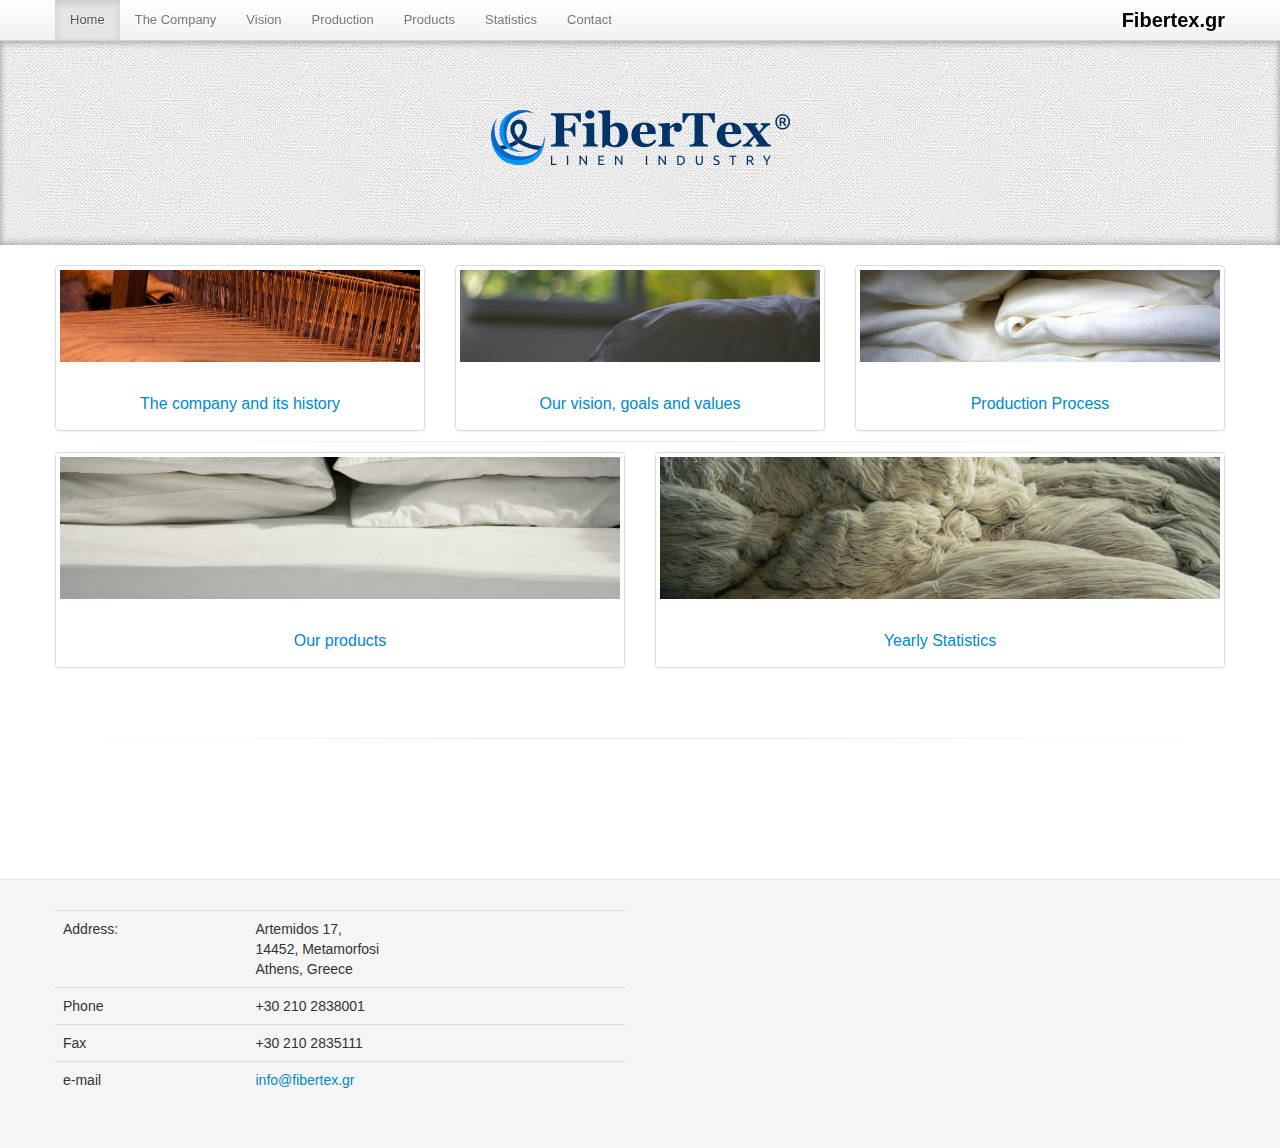
==== en/index.html @ 27695187 "english" ====
<!DOCTYPE html>
<html lang="en">
  <head>
    <meta charset="utf-8">
    <title>FiberTex</title>
    <meta name="viewport" content="width=device-width, initial-scale=1.0">
    <meta name="description" content="">
    <meta name="author" content="">

    <!-- Le styles -->
    <link href="../assets/css/bootstrap.css" rel="stylesheet">
    <link href="../assets/css/bootstrap-responsive.css" rel="stylesheet">
    <link href="../assets/css/docs.css" rel="stylesheet">

    <!-- Le HTML5 shim, for IE6-8 support of HTML5 elements -->
    <!--[if lt IE 9]>
      <script src="http://html5shim.googlecode.com/svn/trunk/html5.js"></script>
    <![endif]-->

  </head>

  <body data-spy="scroll" data-target=".bs-docs-sidebar">

    <!-- Navbar
    ================================================== -->
    <div class="navbar navbar-fixed-top">
      <div class="navbar-inner">
        <div class="container">
          <button type="button" class="btn btn-navbar" data-toggle="collapse" data-target=".nav-collapse">
            <span class="icon-bar"></span>
            <span class="icon-bar"></span>
            <span class="icon-bar"></span>
          </button>
          <a class="brand" href="./index.html">Fibertex.gr</a>
          <div class="nav-collapse collapse">
            <ul class="nav">
              <li class="active">
                <a href="./index.html">Home</a>
              </li>
              <li class="">
                <a href="./company.html">The Company</a>
              </li>
              <li class="">
                <a href="./vision.html">Vision</a>
              </li>
              <li class="">
                <a href="./production.html">Production</a>
              </li>
              <li class="">
                <a href="./products.html">Products</a>
              </li>
              <li class="">
                <a href="./statistics.html">Statistics</a>
              </li>
              <li class="">
                <a href="./contact.html">Contact</a>
              </li>
            </ul>
          </div>
        </div>
      </div>
    </div>

<div class="jumbotron masthead">
  <div class="container">
    <div class="logo">
      <a href="./index.html"><img src="../assets/img/logo.png" /></a>
    </div>
  </div>
</div>

<div class="container">


  <div class="marketing">
    <div style="padding: 10px;"></div>

    <div class="row-fluid">
      <div class="span4">
        <a class="thumbnail" href="company.html">
          <img class="marketing-img" src="../assets/img/company.jpg">
          <p>The company and its history</p>
        </a>
      </div>
      <div class="span4">
        <a class="thumbnail" href="vision.html">
          <img class="marketing-img" src="../assets/img/vision.jpg">
          <p>Our vision, goals and values</p>
        </a>
      </div>
      <div class="span4">
        <a class="thumbnail" href="production.html">
          <img class="marketing-img" src="../assets/img/production.jpg">
          <p>Production Process</p>
        </a>
      </div>
    </div>

    <hr class="soften" style="margin-top: 10px; margin-bottom: 10px;">

    <div class="row-fluid">
      <div class="span6">
        <a class="thumbnail" href="products.html">
          <img class="marketing-img" src="../assets/img/products.jpg">
          <p>Our products</p>
        </a>
      </div>
      <div class="span6">
        <a class="thumbnail" href="statistics.html">
          <img class="marketing-img" src="../assets/img/statistics.jpg">
          <p>Yearly Statistics</p>
        </a>
      </div>
    </div>

    <hr class="soften">

  </div>

</div>

    <!-- Footer
    ================================================== -->
    <footer class="footer">
      <div class="container">
        <div class="row-fluid">
          <div class="span6">
            <table class="table">
              <tr>
                <td>Address:</td>
                <td>Artemidos 17,<br />
                  14452, Metamorfosi<br />
                  Athens, Greece
                </td>
              </tr>
              <tr>
                <td>Phone</td>
                <td>+30 210 2838001</td>
              </tr>
              <tr>
                <td>Fax</td>
                <td>+30 210 2835111</td>
              </tr>
              <tr>
                <td>e-mail</td>
                <td><a href="mailto:info@fibertex.gr">info@fibertex.gr</a></td>
              </tr>
            </table>
          </div>
          <div class="span6">
             <iframe width="100%" height="200" frameborder="0" scrolling="no" marginheight="0" marginwidth="0" src="https://maps.google.com/maps?f=q&amp;source=s_q&amp;hl=en&amp;geocode=&amp;q=%CE%91%CF%81%CF%84%CE%AD%CE%BC%CE%B9%CE%B4%CE%BF%CF%82+17,+%CE%9C%CE%B5%CF%84%CE%B1%CE%BC%CF%8C%CF%81%CF%86%CF%89%CF%83%CE%B7+14452,+%CE%95%CE%BB%CE%BB%CE%AC%CF%82&amp;aq=0&amp;oq=%CE%91%CF%81%CF%84%CE%AD%CE%BC%CE%B9%CE%B4%CE%BF%CF%82+17,+14452&amp;sll=37.0625,-95.677068&amp;sspn=57.118084,50.185547&amp;ie=UTF8&amp;hq=&amp;hnear=Artemidos+17,+Metamorfosi+14452,+Athina,+Greece&amp;ll=38.073995,23.761297&amp;spn=0.014054,0.012252&amp;t=m&amp;z=14&amp;iwloc=A&amp;output=embed"></iframe>
          </div>
        </div>
      </div>
    </footer>

    <!-- Le javascript
    ================================================== -->
    <!-- Placed at the end of the document so the pages load faster -->
    <script type="text/javascript" src="http://platform.twitter.com/widgets.js"></script>
    <script src="../assets/js/jquery.js"></script>
    <script src="../assets/js/bootstrap-transition.js"></script>
    <script src="../assets/js/bootstrap-alert.js"></script>
    <script src="../assets/js/bootstrap-modal.js"></script>
    <script src="../assets/js/bootstrap-dropdown.js"></script>
    <script src="../assets/js/bootstrap-scrollspy.js"></script>
    <script src="../assets/js/bootstrap-tab.js"></script>
    <script src="../assets/js/bootstrap-tooltip.js"></script>
    <script src="../assets/js/bootstrap-popover.js"></script>
    <script src="../assets/js/bootstrap-button.js"></script>
    <script src="../assets/js/bootstrap-collapse.js"></script>
    <script src="../assets/js/bootstrap-carousel.js"></script>
    <script src="../assets/js/bootstrap-typeahead.js"></script>
    <script src="../assets/js/bootstrap-affix.js"></script>

    <script src="../assets/js/holder/holder.js"></script>
    <script src="../assets/js/google-code-prettify/prettify.js"></script>

    <script src="../assets/js/application.js"></script>

  </body>
</html>
---- assets/css/docs.css ----
/* Add additional stylesheets below
-------------------------------------------------- */
/*
  Bootstrap's documentation styles
  Special styles for presenting Bootstrap's documentation and examples
*/



/* Body and structure
-------------------------------------------------- */

body {
  position: relative;
  padding-top: 40px;
}

/* Code in headings */
h3 code {
  font-size: 14px;
  font-weight: normal;
}



/* Tweak navbar brand link to be super sleek
-------------------------------------------------- */

body > .navbar {
  font-size: 13px;
}

/* Change the docs' brand */
body > .navbar .brand {
  padding-right: 0;
  padding-left: 0;
  margin-left: 20px;
  float: right;
  font-weight: bold;
  color: #000;
  text-shadow: 0 1px 0 rgba(255,255,255,.1), 0 0 30px rgba(255,255,255,.125);
  -webkit-transition: all .2s linear;
     -moz-transition: all .2s linear;
          transition: all .2s linear;
}
body > .navbar .brand:hover {
  text-decoration: none;
  text-shadow: 0 1px 0 rgba(255,255,255,.1), 0 0 30px rgba(255,255,255,.4);
}


/* Sections
-------------------------------------------------- */

/* padding for in-page bookmarks and fixed navbar */
section {
  padding-top: 30px;
}
section > .page-header,
section > .lead {
  color: #5a5a5a;
}
section > ul li {
  margin-bottom: 5px;
}

/* Separators (hr) */
.bs-docs-separator {
  margin: 40px 0 39px;
}

/* Faded out hr */
hr.soften {
  height: 1px;
  margin: 70px 0;
  background-image: -webkit-linear-gradient(left, rgba(0,0,0,0), rgba(0,0,0,.1), rgba(0,0,0,0));
  background-image:    -moz-linear-gradient(left, rgba(0,0,0,0), rgba(0,0,0,.1), rgba(0,0,0,0));
  background-image:     -ms-linear-gradient(left, rgba(0,0,0,0), rgba(0,0,0,.1), rgba(0,0,0,0));
  background-image:      -o-linear-gradient(left, rgba(0,0,0,0), rgba(0,0,0,.1), rgba(0,0,0,0));
  border: 0;
}



/* Jumbotrons
-------------------------------------------------- */

/* Base class
------------------------- */
.jumbotron {
  position: relative;
  padding: 40px 0;
  color: #fff;
  text-align: center;
  text-shadow: 0 1px 3px rgba(0,0,0,.4), 0 0 30px rgba(0,0,0,.075);
  background: url("../img/roughcloth.png");
  -webkit-box-shadow: inset 0 3px 7px rgba(0,0,0,.2), inset 0 -3px 7px rgba(0,0,0,.2);
     -moz-box-shadow: inset 0 3px 7px rgba(0,0,0,.2), inset 0 -3px 7px rgba(0,0,0,.2);
          box-shadow: inset 0 3px 7px rgba(0,0,0,.2), inset 0 -3px 7px rgba(0,0,0,.2);
}
.jumbotron h1 {
  font-size: 80px;
  font-weight: bold;
  letter-spacing: -1px;
  line-height: 1;
}
.jumbotron p {
  font-size: 24px;
  font-weight: 300;
  line-height: 1.25;
  margin-bottom: 30px;
}

/* Link styles (used on .masthead-links as well) */
.jumbotron a {
  color: #fff;
  color: rgba(255,255,255,.5);
  -webkit-transition: all .2s ease-in-out;
     -moz-transition: all .2s ease-in-out;
          transition: all .2s ease-in-out;
}
.jumbotron a:hover {
  color: #fff;
  text-shadow: 0 0 10px rgba(255,255,255,.25);
}

/* Download button */
.masthead .btn {
  padding: 19px 24px;
  font-size: 24px;
  font-weight: 200;
  color: #fff; /* redeclare to override the `.jumbotron a` */
  border: 0;
  -webkit-border-radius: 6px;
     -moz-border-radius: 6px;
          border-radius: 6px;
  -webkit-box-shadow: inset 0 1px 0 rgba(255,255,255,.1), 0 1px 5px rgba(0,0,0,.25);
     -moz-box-shadow: inset 0 1px 0 rgba(255,255,255,.1), 0 1px 5px rgba(0,0,0,.25);
          box-shadow: inset 0 1px 0 rgba(255,255,255,.1), 0 1px 5px rgba(0,0,0,.25);
  -webkit-transition: none;
     -moz-transition: none;
          transition: none;
}
.masthead .btn:hover {
  -webkit-box-shadow: inset 0 1px 0 rgba(255,255,255,.1), 0 1px 5px rgba(0,0,0,.25);
     -moz-box-shadow: inset 0 1px 0 rgba(255,255,255,.1), 0 1px 5px rgba(0,0,0,.25);
          box-shadow: inset 0 1px 0 rgba(255,255,255,.1), 0 1px 5px rgba(0,0,0,.25);
}
.masthead .btn:active {
  -webkit-box-shadow: inset 0 2px 4px rgba(0,0,0,.1), 0 1px 0 rgba(255,255,255,.1);
     -moz-box-shadow: inset 0 2px 4px rgba(0,0,0,.1), 0 1px 0 rgba(255,255,255,.1);
          box-shadow: inset 0 2px 4px rgba(0,0,0,.1), 0 1px 0 rgba(255,255,255,.1);
}


/* Pattern overlay
------------------------- */
.jumbotron .container {
  position: relative;
  z-index: 2;
}
.jumbotron:after {
  content: '';
  display: block;
  position: absolute;
  top: 0;
  right: 0;
  bottom: 0;
  left: 0;
  background: url(../img/bs-docs-masthead-pattern.png) repeat center center;
  opacity: .4;
}
@media
only screen and (-webkit-min-device-pixel-ratio: 2),
only screen and (   min--moz-device-pixel-ratio: 2),
only screen and (     -o-min-device-pixel-ratio: 2/1) {

  .jumbotron:after {
    background-size: 150px 150px;
  }

}

/* Masthead (docs home)
------------------------- */
.masthead {
  padding: 70px 0 80px;
  margin-bottom: 0;
  color: #fff;
}
.masthead h1 {
  font-size: 120px;
  line-height: 1;
  letter-spacing: -2px;
}
.masthead p {
  font-size: 40px;
  font-weight: 200;
  line-height: 1.25;
}

/* Textual links in masthead */
.masthead-links {
  margin: 0;
  list-style: none;
}
.masthead-links li {
  display: inline;
  padding: 0 10px;
  color: rgba(255,255,255,.25);
}

/* Social proof buttons from GitHub & Twitter */
.bs-docs-social {
  padding: 15px 0;
  text-align: center;
  background-color: #f5f5f5;
  border-top: 1px solid #fff;
  border-bottom: 1px solid #ddd;
}

/* Quick links on Home */
.bs-docs-social-buttons {
  margin-left: 0;
  margin-bottom: 0;
  padding-left: 0;
  list-style: none;
}
.bs-docs-social-buttons li {
  display: inline-block;
  padding: 5px 8px;
  line-height: 1;
  *display: inline;
  *zoom: 1;
}

/* Subhead (other pages)
------------------------- */
.subhead {
  text-align: left;
  border-bottom: 1px solid #ddd;
}
.subhead h1 {
  font-size: 60px;
}
.subhead p {
  margin-bottom: 20px;
}
.subhead .navbar {
  display: none;
}



/* Marketing section of Overview
-------------------------------------------------- */

.marketing {
  text-align: center;
  color: #5a5a5a;
}
.marketing h1 {
  margin: 60px 0 10px;
  font-size: 60px;
  font-weight: 200;
  line-height: 1;
  letter-spacing: -1px;
}
.marketing h2 {
  font-weight: 200;
  margin-bottom: 5px;
}
.marketing p {
  font-size: 16px;
  line-height: 1.5;
}
.marketing .marketing-byline {
  margin-bottom: 40px;
  font-size: 20px;
  font-weight: 300;
  line-height: 1.25;
  color: #999;
}
.marketing-img {
  display: block;
  margin: 0 auto 30px;
  max-height: 145px;
}



/* Footer
-------------------------------------------------- */

.footer {
  text-align: center;
  padding: 30px 0;
  margin-top: 70px;
  border-top: 1px solid #e5e5e5;
  background-color: #f5f5f5;
}
.footer p {
  margin-bottom: 0;
  color: #777;
}
.footer-links {
  margin: 10px 0;
}
.footer-links li {
  display: inline;
  padding: 0 2px;
}
.footer-links li:first-child {
  padding-left: 0;
}



/* Special grid styles
-------------------------------------------------- */

.show-grid {
  margin-top: 10px;
  margin-bottom: 20px;
}
.show-grid [class*="span"] {
  background-color: #eee;
  text-align: center;
  -webkit-border-radius: 3px;
     -moz-border-radius: 3px;
          border-radius: 3px;
  min-height: 40px;
  line-height: 40px;
}
.show-grid:hover [class*="span"] {
  background: #ddd;
}
.show-grid .show-grid {
  margin-top: 0;
  margin-bottom: 0;
}
.show-grid .show-grid [class*="span"] {
  margin-top: 5px;
}
.show-grid [class*="span"] [class*="span"] {
  background-color: #ccc;
}
.show-grid [class*="span"] [class*="span"] [class*="span"] {
  background-color: #999;
}



/* Mini layout previews
-------------------------------------------------- */
.mini-layout {
  border: 1px solid #ddd;
  -webkit-border-radius: 6px;
     -moz-border-radius: 6px;
          border-radius: 6px;
  -webkit-box-shadow: 0 1px 2px rgba(0,0,0,.075);
     -moz-box-shadow: 0 1px 2px rgba(0,0,0,.075);
          box-shadow: 0 1px 2px rgba(0,0,0,.075);
}
.mini-layout,
.mini-layout .mini-layout-body,
.mini-layout.fluid .mini-layout-sidebar {
  height: 300px;
}
.mini-layout {
  margin-bottom: 20px;
  padding: 9px;
}
.mini-layout div {
  -webkit-border-radius: 3px;
     -moz-border-radius: 3px;
          border-radius: 3px;
}
.mini-layout .mini-layout-body {
  background-color: #dceaf4;
  margin: 0 auto;
  width: 70%;
}
.mini-layout.fluid .mini-layout-sidebar,
.mini-layout.fluid .mini-layout-header,
.mini-layout.fluid .mini-layout-body {
  float: left;
}
.mini-layout.fluid .mini-layout-sidebar {
  background-color: #bbd8e9;
  width: 20%;
}
.mini-layout.fluid .mini-layout-body {
  width: 77.5%;
  margin-left: 2.5%;
}



/* Download page
-------------------------------------------------- */

.download .page-header {
  margin-top: 36px;
}
.page-header .toggle-all {
  margin-top: 5px;
}

/* Space out h3s when following a section */
.download h3 {
  margin-bottom: 5px;
}
.download-builder input + h3,
.download-builder .checkbox + h3 {
  margin-top: 9px;
}

/* Fields for variables */
.download-builder input[type=text] {
  margin-bottom: 9px;
  font-family: Menlo, Monaco, "Courier New", monospace;
  font-size: 12px;
  color: #d14;
}
.download-builder input[type=text]:focus {
  background-color: #fff;
}

/* Custom, larger checkbox labels */
.download .checkbox {
  padding: 6px 10px 6px 25px;
  font-size: 13px;
  line-height: 18px;
  color: #555;
  background-color: #f9f9f9;
  -webkit-border-radius: 3px;
     -moz-border-radius: 3px;
          border-radius: 3px;
  cursor: pointer;
}
.download .checkbox:hover {
  color: #333;
  background-color: #f5f5f5;
}
.download .checkbox small {
  font-size: 12px;
  color: #777;
}

/* Variables section */
#variables label {
  margin-bottom: 0;
}

/* Giant download button */
.download-btn {
  margin: 36px 0 108px;
}
#download p,
#download h4 {
  max-width: 50%;
  margin: 0 auto;
  color: #999;
  text-align: center;
}
#download h4 {
  margin-bottom: 0;
}
#download p {
  margin-bottom: 18px;
}
.download-btn .btn {
  display: block;
  width: auto;
  padding: 19px 24px;
  margin-bottom: 27px;
  font-size: 30px;
  line-height: 1;
  text-align: center;
  -webkit-border-radius: 6px;
     -moz-border-radius: 6px;
          border-radius: 6px;
}



/* Misc
-------------------------------------------------- */

/* Make tables spaced out a bit more */
h2 + table,
h3 + table,
h4 + table,
h2 + .row {
  margin-top: 5px;
}

/* Example sites showcase */
.example-sites {
  xmargin-left: 20px;
}
.example-sites img {
  max-width: 100%;
  margin: 0 auto;
}

.scrollspy-example {
  height: 200px;
  overflow: auto;
  position: relative;
}


/* Fake the :focus state to demo it */
.focused {
  border-color: rgba(82,168,236,.8);
  -webkit-box-shadow: inset 0 1px 3px rgba(0,0,0,.1), 0 0 8px rgba(82,168,236,.6);
     -moz-box-shadow: inset 0 1px 3px rgba(0,0,0,.1), 0 0 8px rgba(82,168,236,.6);
          box-shadow: inset 0 1px 3px rgba(0,0,0,.1), 0 0 8px rgba(82,168,236,.6);
  outline: 0;
}

/* For input sizes, make them display block */
.docs-input-sizes select,
.docs-input-sizes input[type=text] {
  display: block;
  margin-bottom: 9px;
}

/* Icons
------------------------- */
.the-icons {
  margin-left: 0;
  list-style: none;
}
.the-icons li {
  float: left;
  width: 25%;
  line-height: 25px;
}
.the-icons i:hover {
  background-color: rgba(255,0,0,.25);
}

/* Example page
------------------------- */
.bootstrap-examples p {
  font-size: 13px;
  line-height: 18px;
}
.bootstrap-examples .thumbnail {
  margin-bottom: 9px;
  background-color: #fff;
}



/* Bootstrap code examples
-------------------------------------------------- */

/* Base class */
.bs-docs-example {
  position: relative;
  margin: 15px 0;
  padding: 39px 19px 14px;
  *padding-top: 19px;
  background-color: #fff;
  border: 1px solid #ddd;
  -webkit-border-radius: 4px;
     -moz-border-radius: 4px;
          border-radius: 4px;
}

/* Echo out a label for the example */
.bs-docs-example:after {
  content: "Example";
  position: absolute;
  top: -1px;
  left: -1px;
  padding: 3px 7px;
  font-size: 12px;
  font-weight: bold;
  background-color: #f5f5f5;
  border: 1px solid #ddd;
  color: #9da0a4;
  -webkit-border-radius: 4px 0 4px 0;
     -moz-border-radius: 4px 0 4px 0;
          border-radius: 4px 0 4px 0;
}

/* Remove spacing between an example and it's code */
.bs-docs-example + .prettyprint {
  margin-top: -20px;
  padding-top: 15px;
}

/* Tweak examples
------------------------- */
.bs-docs-example > p:last-child {
  margin-bottom: 0;
}
.bs-docs-example .table,
.bs-docs-example .progress,
.bs-docs-example .well,
.bs-docs-example .alert,
.bs-docs-example .hero-unit,
.bs-docs-example .pagination,
.bs-docs-example .navbar,
.bs-docs-example > .nav,
.bs-docs-example blockquote {
  margin-bottom: 5px;
}
.bs-docs-example .pagination {
  margin-top: 0;
}
.bs-navbar-top-example,
.bs-navbar-bottom-example {
  z-index: 1;
  padding: 0;
  height: 90px;
  overflow: hidden; /* cut the drop shadows off */
}
.bs-navbar-top-example .navbar-fixed-top,
.bs-navbar-bottom-example .navbar-fixed-bottom {
  margin-left: 0;
  margin-right: 0;
}
.bs-navbar-top-example {
  -webkit-border-radius: 0 0 4px 4px;
     -moz-border-radius: 0 0 4px 4px;
          border-radius: 0 0 4px 4px;
}
.bs-navbar-top-example:after {
  top: auto;
  bottom: -1px;
  -webkit-border-radius: 0 4px 0 4px;
     -moz-border-radius: 0 4px 0 4px;
          border-radius: 0 4px 0 4px;
}
.bs-navbar-bottom-example {
  -webkit-border-radius: 4px 4px 0 0;
     -moz-border-radius: 4px 4px 0 0;
          border-radius: 4px 4px 0 0;
}
.bs-navbar-bottom-example .navbar {
  margin-bottom: 0;
}
form.bs-docs-example {
  padding-bottom: 19px;
}

/* Images */
.bs-docs-example-images img {
  margin: 10px;
  display: inline-block;
}

/* Tooltips */
.bs-docs-tooltip-examples {
  text-align: center;
  margin: 0 0 10px;
  list-style: none;
}
.bs-docs-tooltip-examples li {
  display: inline;
  padding: 0 10px;
}

/* Popovers */
.bs-docs-example-popover {
  padding-bottom: 24px;
  background-color: #f9f9f9;
}
.bs-docs-example-popover .popover {
  position: relative;
  display: block;
  float: left;
  width: 260px;
  margin: 20px;
}

/* Dropdowns */
.bs-docs-example-submenus {
  min-height: 180px;
}
.bs-docs-example-submenus > .pull-left + .pull-left {
  margin-left: 20px;
}
.bs-docs-example-submenus .dropup > .dropdown-menu,
.bs-docs-example-submenus .dropdown > .dropdown-menu {
  display: block;
  position: static;
  margin-bottom: 5px;
  *width: 180px;
}



/* Responsive docs
-------------------------------------------------- */

/* Utility classes table
------------------------- */
.responsive-utilities th small {
  display: block;
  font-weight: normal;
  color: #999;
}
.responsive-utilities tbody th {
  font-weight: normal;
}
.responsive-utilities td {
  text-align: center;
}
.responsive-utilities td.is-visible {
  color: #468847;
  background-color: #dff0d8 !important;
}
.responsive-utilities td.is-hidden {
  color: #ccc;
  background-color: #f9f9f9 !important;
}

/* Responsive tests
------------------------- */
.responsive-utilities-test {
  margin-top: 5px;
  margin-left: 0;
  list-style: none;
  overflow: hidden; /* clear floats */
}
.responsive-utilities-test li {
  position: relative;
  float: left;
  width: 25%;
  height: 43px;
  font-size: 14px;
  font-weight: bold;
  line-height: 43px;
  color: #999;
  text-align: center;
  border: 1px solid #ddd;
  -webkit-border-radius: 4px;
     -moz-border-radius: 4px;
          border-radius: 4px;
}
.responsive-utilities-test li + li {
  margin-left: 10px;
}
.responsive-utilities-test span {
  position: absolute;
  top:    -1px;
  left:   -1px;
  right:  -1px;
  bottom: -1px;
  -webkit-border-radius: 4px;
     -moz-border-radius: 4px;
          border-radius: 4px;
}
.responsive-utilities-test span {
  color: #468847;
  background-color: #dff0d8;
  border: 1px solid #d6e9c6;
}



/* Sidenav for Docs
-------------------------------------------------- */

.bs-docs-sidenav {
  width: 228px;
  margin: 30px 0 0;
  padding: 0;
  background-color: #fff;
  -webkit-border-radius: 6px;
     -moz-border-radius: 6px;
          border-radius: 6px;
  -webkit-box-shadow: 0 1px 4px rgba(0,0,0,.065);
     -moz-box-shadow: 0 1px 4px rgba(0,0,0,.065);
          box-shadow: 0 1px 4px rgba(0,0,0,.065);
}
.bs-docs-sidenav > li > a {
  display: block;
  width: 190px \9;
  margin: 0 0 -1px;
  padding: 8px 14px;
  border: 1px solid #e5e5e5;
}
.bs-docs-sidenav > li:first-child > a {
  -webkit-border-radius: 6px 6px 0 0;
     -moz-border-radius: 6px 6px 0 0;
          border-radius: 6px 6px 0 0;
}
.bs-docs-sidenav > li:last-child > a {
  -webkit-border-radius: 0 0 6px 6px;
     -moz-border-radius: 0 0 6px 6px;
          border-radius: 0 0 6px 6px;
}
.bs-docs-sidenav > .active > a {
  position: relative;
  z-index: 2;
  padding: 9px 15px;
  border: 0;
  text-shadow: 0 1px 0 rgba(0,0,0,.15);
  -webkit-box-shadow: inset 1px 0 0 rgba(0,0,0,.1), inset -1px 0 0 rgba(0,0,0,.1);
     -moz-box-shadow: inset 1px 0 0 rgba(0,0,0,.1), inset -1px 0 0 rgba(0,0,0,.1);
          box-shadow: inset 1px 0 0 rgba(0,0,0,.1), inset -1px 0 0 rgba(0,0,0,.1);
}
/* Chevrons */
.bs-docs-sidenav .icon-chevron-right {
  float: right;
  margin-top: 2px;
  margin-right: -6px;
  opacity: .25;
}
.bs-docs-sidenav > li > a:hover {
  background-color: #f5f5f5;
}
.bs-docs-sidenav a:hover .icon-chevron-right {
  opacity: .5;
}
.bs-docs-sidenav .active .icon-chevron-right,
.bs-docs-sidenav .active a:hover .icon-chevron-right {
  background-image: url(../img/glyphicons-halflings-white.png);
  opacity: 1;
}
.bs-docs-sidenav.affix {
  top: 40px;
}
.bs-docs-sidenav.affix-bottom {
  position: absolute;
  top: auto;
  bottom: 270px;
}




/* Responsive
-------------------------------------------------- */

/* Desktop large
------------------------- */
@media (min-width: 1200px) {
  .bs-docs-container {
    max-width: 970px;
  }
  .bs-docs-sidenav {
    width: 258px;
  }
  .bs-docs-sidenav > li > a {
    width: 230px \9; /* Override the previous IE8-9 hack */
  }
}

/* Desktop
------------------------- */
@media (max-width: 980px) {
  /* Unfloat brand */
  body > .navbar-fixed-top .brand {
    float: left;
    margin-left: 0;
    padding-left: 10px;
    padding-right: 10px;
  }

  /* Inline-block quick links for more spacing */
  .quick-links li {
    display: inline-block;
    margin: 5px;
  }

  /* When affixed, space properly */
  .bs-docs-sidenav {
    top: 0;
    width: 218px;
    margin-top: 30px;
    margin-right: 0;
  }
}

/* Tablet to desktop
------------------------- */
@media (min-width: 768px) and (max-width: 979px) {
  /* Remove any padding from the body */
  body {
    padding-top: 0;
  }
  /* Widen masthead and social buttons to fill body padding */
  .jumbotron {
    margin-top: -20px; /* Offset bottom margin on .navbar */
  }
  /* Adjust sidenav width */
  .bs-docs-sidenav {
    width: 166px;
    margin-top: 20px;
  }
  .bs-docs-sidenav.affix {
    top: 0;
  }
}

/* Tablet
------------------------- */
@media (max-width: 767px) {
  /* Remove any padding from the body */
  body {
    padding-top: 0;
  }

  /* Widen masthead and social buttons to fill body padding */
  .jumbotron {
    padding: 40px 20px;
    margin-top:   -20px; /* Offset bottom margin on .navbar */
    margin-right: -20px;
    margin-left:  -20px;
  }
  .masthead h1 {
    font-size: 90px;
  }
  .masthead p,
  .masthead .btn {
    font-size: 24px;
  }
  .marketing .span4 {
    margin-bottom: 40px;
  }
  .bs-docs-social {
    margin: 0 -20px;
  }

  /* Space out the show-grid examples */
  .show-grid [class*="span"] {
    margin-bottom: 5px;
  }

  /* Sidenav */
  .bs-docs-sidenav {
    width: auto;
    margin-bottom: 20px;
  }
  .bs-docs-sidenav.affix {
    position: static;
    width: auto;
    top: 0;
  }

  /* Unfloat the back to top link in footer */
  .footer {
    margin-left: -20px;
    margin-right: -20px;
    padding-left: 20px;
    padding-right: 20px;
  }
  .footer p {
    margin-bottom: 9px;
  }
}

/* Landscape phones
------------------------- */
@media (max-width: 480px) {
  /* Remove padding above jumbotron */
  body {
    padding-top: 0;
  }

  /* Change up some type stuff */
  h2 small {
    display: block;
  }

  /* Downsize the jumbotrons */
  .jumbotron h1 {
    font-size: 45px;
  }
  .jumbotron p,
  .jumbotron .btn {
    font-size: 18px;
  }
  .jumbotron .btn {
    display: block;
    margin: 0 auto;
  }

  /* center align subhead text like the masthead */
  .subhead h1,
  .subhead p {
    text-align: center;
  }

  /* Marketing on home */
  .marketing h1 {
    font-size: 30px;
  }
  .marketing-byline {
    font-size: 18px;
  }

  /* center example sites */
  .example-sites {
    margin-left: 0;
  }
  .example-sites > li {
    float: none;
    display: block;
    max-width: 280px;
    margin: 0 auto 18px;
    text-align: center;
  }
  .example-sites .thumbnail > img {
    max-width: 270px;
  }

  /* Do our best to make tables work in narrow viewports */
  table code {
    white-space: normal;
    word-wrap: break-word;
    word-break: break-all;
  }

  /* Examples: dropdowns */
  .bs-docs-example-submenus > .pull-left {
    float: none;
    clear: both;
  }
  .bs-docs-example-submenus > .pull-left,
  .bs-docs-example-submenus > .pull-left + .pull-left {
    margin-left: 0;
  }
  .bs-docs-example-submenus p {
    margin-bottom: 0;
  }
  .bs-docs-example-submenus .dropup > .dropdown-menu,
  .bs-docs-example-submenus .dropdown > .dropdown-menu {
    margin-bottom: 10px;
    float: none;
    max-width: 180px;
  }

  /* Examples: modal */
  .modal-example .modal {
    position: relative;
    top: auto;
    right: auto;
    bottom: auto;
    left: auto;
  }

  /* Tighten up footer */
  .footer {
    padding-top: 20px;
    padding-bottom: 20px;
  }
}
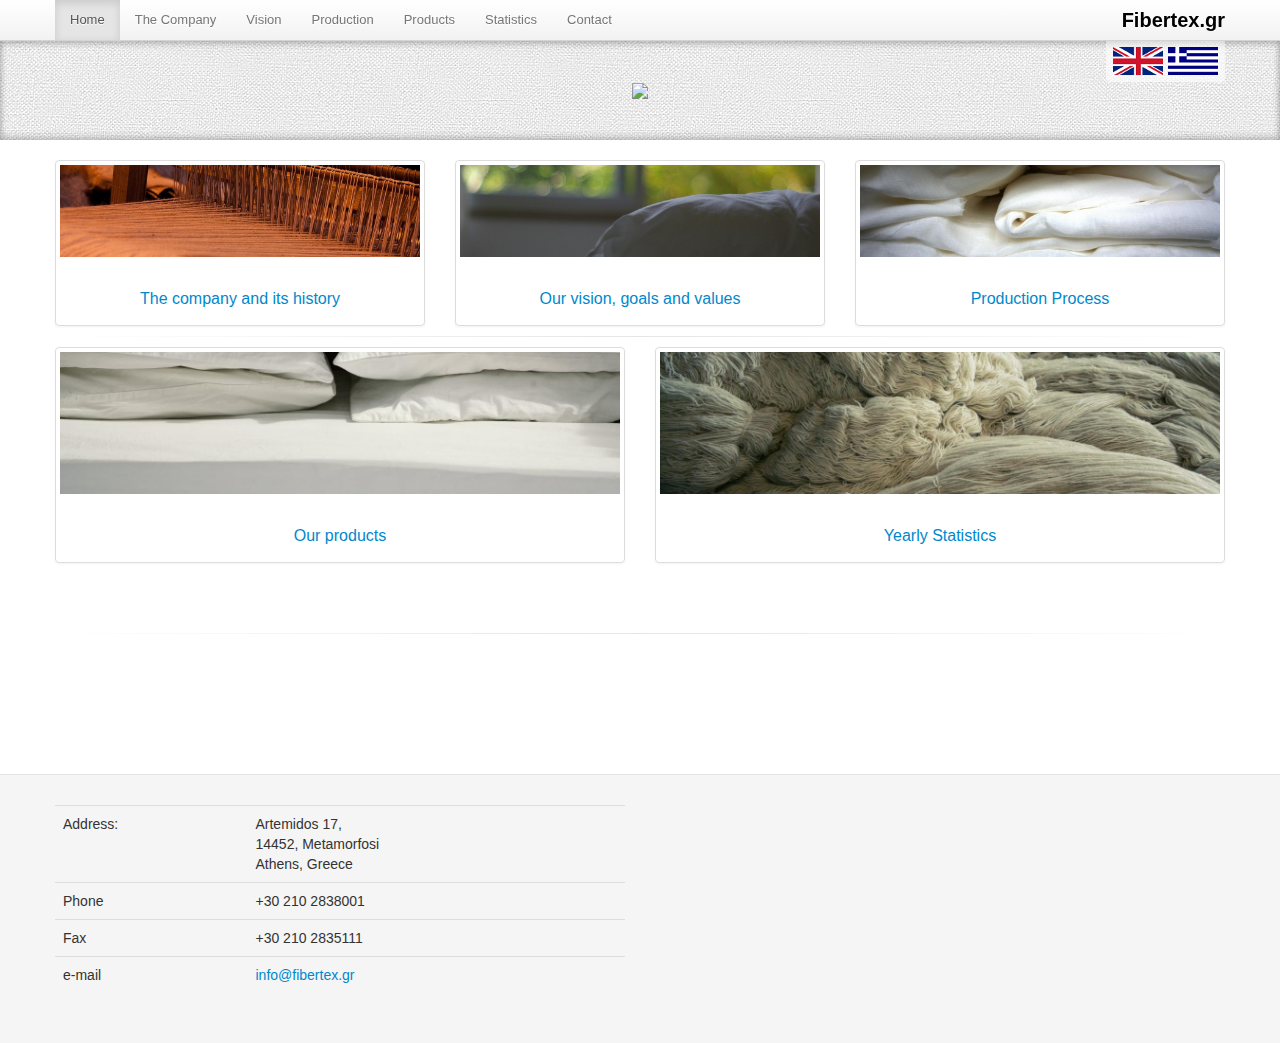
==== commit a209b262: "Added language selection" ====
--- a/en/index.html
+++ b/en/index.html
@@ -19,7 +19,7 @@
 
   </head>
 
-  <body data-spy="scroll" data-target=".bs-docs-sidebar">
+  <body data-spy="scroll" data-target=".bs-docs-sidebar" class="home">
 
     <!-- Navbar
     ================================================== -->
@@ -64,7 +64,11 @@
 <div class="jumbotron masthead">
   <div class="container">
     <div class="logo">
-      <a href="./index.html"><img src="../assets/img/logo.png" /></a>
+      <a href="./index.html"><img src="assets/img/logo.png" /></a>
+      <div class="lang">
+        <a href="/en/index.html" class="lang gb"></a>
+        <a href="/index.html" class="lang gr"></a>
+      </div>
     </div>
   </div>
 </div>
--- a/assets/css/docs.css
+++ b/assets/css/docs.css
@@ -184,7 +184,7 @@
 /* Masthead (docs home)
 ------------------------- */
 .masthead {
-  padding: 70px 0 80px;
+  padding: 40px 0;
   margin-bottom: 0;
   color: #fff;
 }
@@ -1055,3 +1055,50 @@
     padding-bottom: 20px;
   }
 }
+
+body.company .jumbotron{background: url("../img/company.jpg") no-repeat center center;}
+body.production .jumbotron{background: url("../img/production.jpg") no-repeat center center;}
+body.products .jumbotron{background: url("../img/products.jpg") no-repeat center center;}
+body.statistics .jumbotron{background: url("../img/statistics.jpg") no-repeat center center;}
+body.vision .jumbotron{background: url("../img/vision.jpg") no-repeat center center;}
+
+body.company .jumbotron,
+body.production .jumbotron,
+body.products .jumbotron,
+body.statistics .jumbotron,
+body.vision .jumbotron{
+  -webkit-box-shadow: inset 0 3px 7px rgba(0,0,0,.2), inset 0 -3px 7px rgba(0,0,0,0);
+     -moz-box-shadow: inset 0 3px 7px rgba(0,0,0,.2), inset 0 -3px 7px rgba(0,0,0,0);
+          box-shadow: inset 0 3px 7px rgba(0,0,0,.2), inset 0 -3px 7px rgba(0,0,0,0);
+}
+
+div.lang{
+  position: absolute;
+  top: -40px;
+  right: 0;
+  padding: 7px;
+  background: #fff;
+  background: rgba(255, 255, 255, 0.6);
+  -moz-border-radius-bottomleft: 4px;
+  -moz-border-radius-bottomright: 4px;
+  -webkit-border-bottom-left-radius: 4px;
+  -webkit-border-bottom-right-radius: 4px;
+  border-bottom-right-radius: 4px;
+  border-bottom-left-radius: 4px;
+}
+
+a.lang{
+  float: left;
+  display: block;
+  width: 50px;
+  height: 28px;
+}
+
+a.lang.gb{
+  background: url("../img/gb.png");
+  margin-right: 5px;
+}
+
+a.lang.gr{
+  background: url("../img/gr.png");
+}
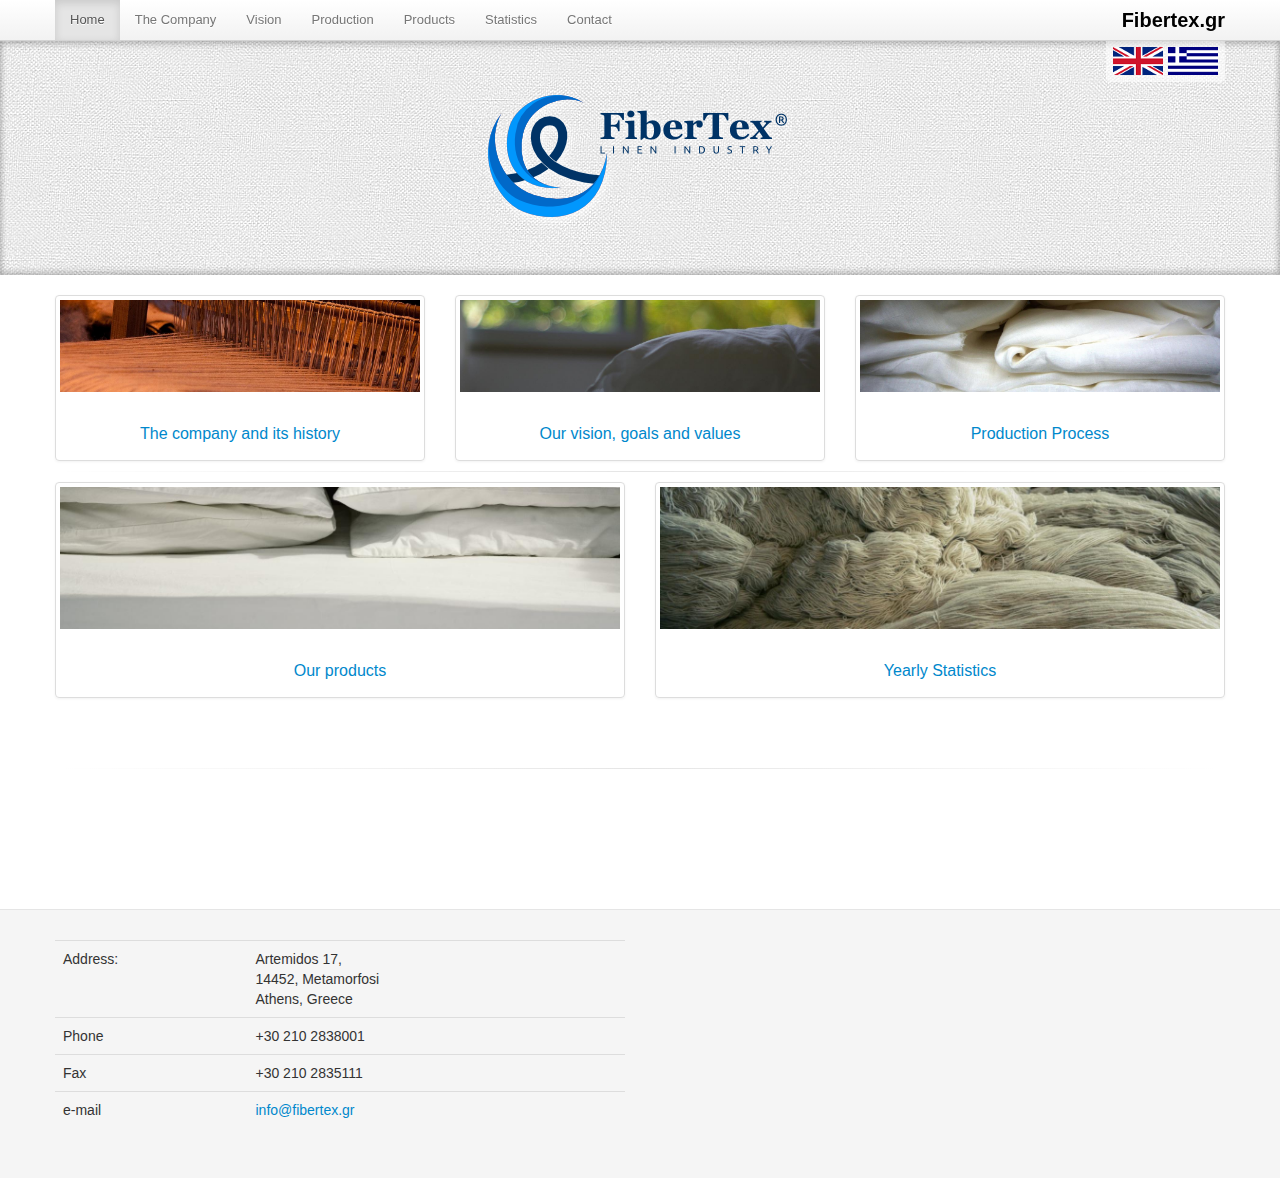
==== commit e330c4d8: "other minor improvements" ====
--- a/en/index.html
+++ b/en/index.html
@@ -64,7 +64,7 @@
 <div class="jumbotron masthead">
   <div class="container">
     <div class="logo">
-      <a href="./index.html"><img src="assets/img/logo.png" /></a>
+      <a href="./index.html"><img src="../assets/img/logo.png" /></a>
       <div class="lang">
         <a href="/en/index.html" class="lang gb"></a>
         <a href="/index.html" class="lang gr"></a>
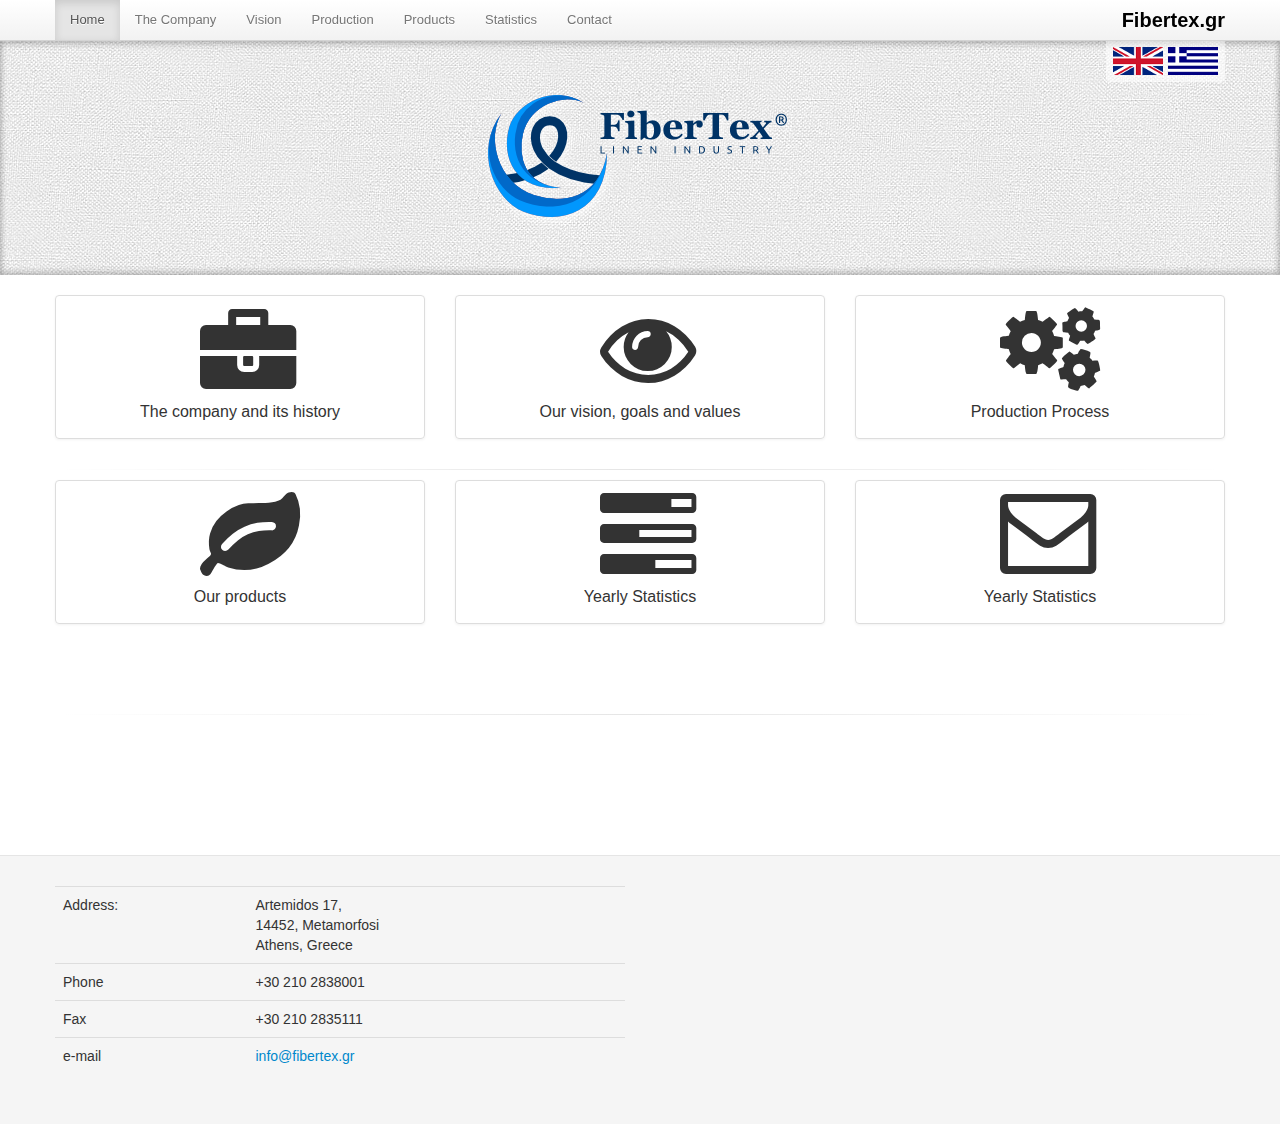
==== commit e44307c7: "adding font-icons" ====
--- a/en/index.html
+++ b/en/index.html
@@ -11,10 +11,15 @@
     <link href="../assets/css/bootstrap.css" rel="stylesheet">
     <link href="../assets/css/bootstrap-responsive.css" rel="stylesheet">
     <link href="../assets/css/docs.css" rel="stylesheet">
+    <link href="../assets/Font-Awesome/css/font-awesome.css" rel="stylesheet">
 
     <!-- Le HTML5 shim, for IE6-8 support of HTML5 elements -->
     <!--[if lt IE 9]>
       <script src="http://html5shim.googlecode.com/svn/trunk/html5.js"></script>
+    <![endif]-->
+
+    <!--[if lt IE 7]>
+      <link href="../assets/Font-Awesome/css/font-awesome-ie7.css" rel="stylesheet">
     <![endif]-->
 
   </head>
@@ -53,7 +58,7 @@
                 <a href="./statistics.html">Statistics</a>
               </li>
               <li class="">
-                <a href="./contact.html">Contact</a>
+                <a href="./contact.php">Contact</a>
               </li>
             </ul>
           </div>
@@ -82,19 +87,19 @@
     <div class="row-fluid">
       <div class="span4">
         <a class="thumbnail" href="company.html">
-          <img class="marketing-img" src="../assets/img/company.jpg">
+          <i class="icon-briefcase icon-large"></i>
           <p>The company and its history</p>
         </a>
       </div>
       <div class="span4">
         <a class="thumbnail" href="vision.html">
-          <img class="marketing-img" src="../assets/img/vision.jpg">
+          <i class="icon-eye-open icon-large"></i>
           <p>Our vision, goals and values</p>
         </a>
       </div>
       <div class="span4">
         <a class="thumbnail" href="production.html">
-          <img class="marketing-img" src="../assets/img/production.jpg">
+          <i class="icon-cogs icon-large"></i>
           <p>Production Process</p>
         </a>
       </div>
@@ -103,15 +108,21 @@
     <hr class="soften" style="margin-top: 10px; margin-bottom: 10px;">
 
     <div class="row-fluid">
-      <div class="span6">
+      <div class="span4">
         <a class="thumbnail" href="products.html">
-          <img class="marketing-img" src="../assets/img/products.jpg">
+          <i class="icon-leaf icon-large"></i>
           <p>Our products</p>
         </a>
       </div>
-      <div class="span6">
+      <div class="span4">
         <a class="thumbnail" href="statistics.html">
-          <img class="marketing-img" src="../assets/img/statistics.jpg">
+          <i class="icon-tasks icon-large"></i>
+          <p>Yearly Statistics</p>
+        </a>
+      </div>
+      <div class="span4">
+        <a class="thumbnail" href="contact.php">
+          <i class="icon-envelope icon-large"></i>
           <p>Yearly Statistics</p>
         </a>
       </div>
--- a/assets/css/docs.css
+++ b/assets/css/docs.css
@@ -1102,3 +1102,22 @@
 a.lang.gr{
   background: url("../img/gr.png");
 }
+
+.icon-large{
+  font-size: 80px;
+  display: block;
+  width: 80px;
+  height: 100px;
+  position: relative;
+  top: 50px;
+}
+
+a.thumbnail{
+  text-decoration: none;
+  color: #333;
+  margin-bottom: 20px;
+}
+
+a.thumbnail:hover{
+  color: #0088bb;
+}
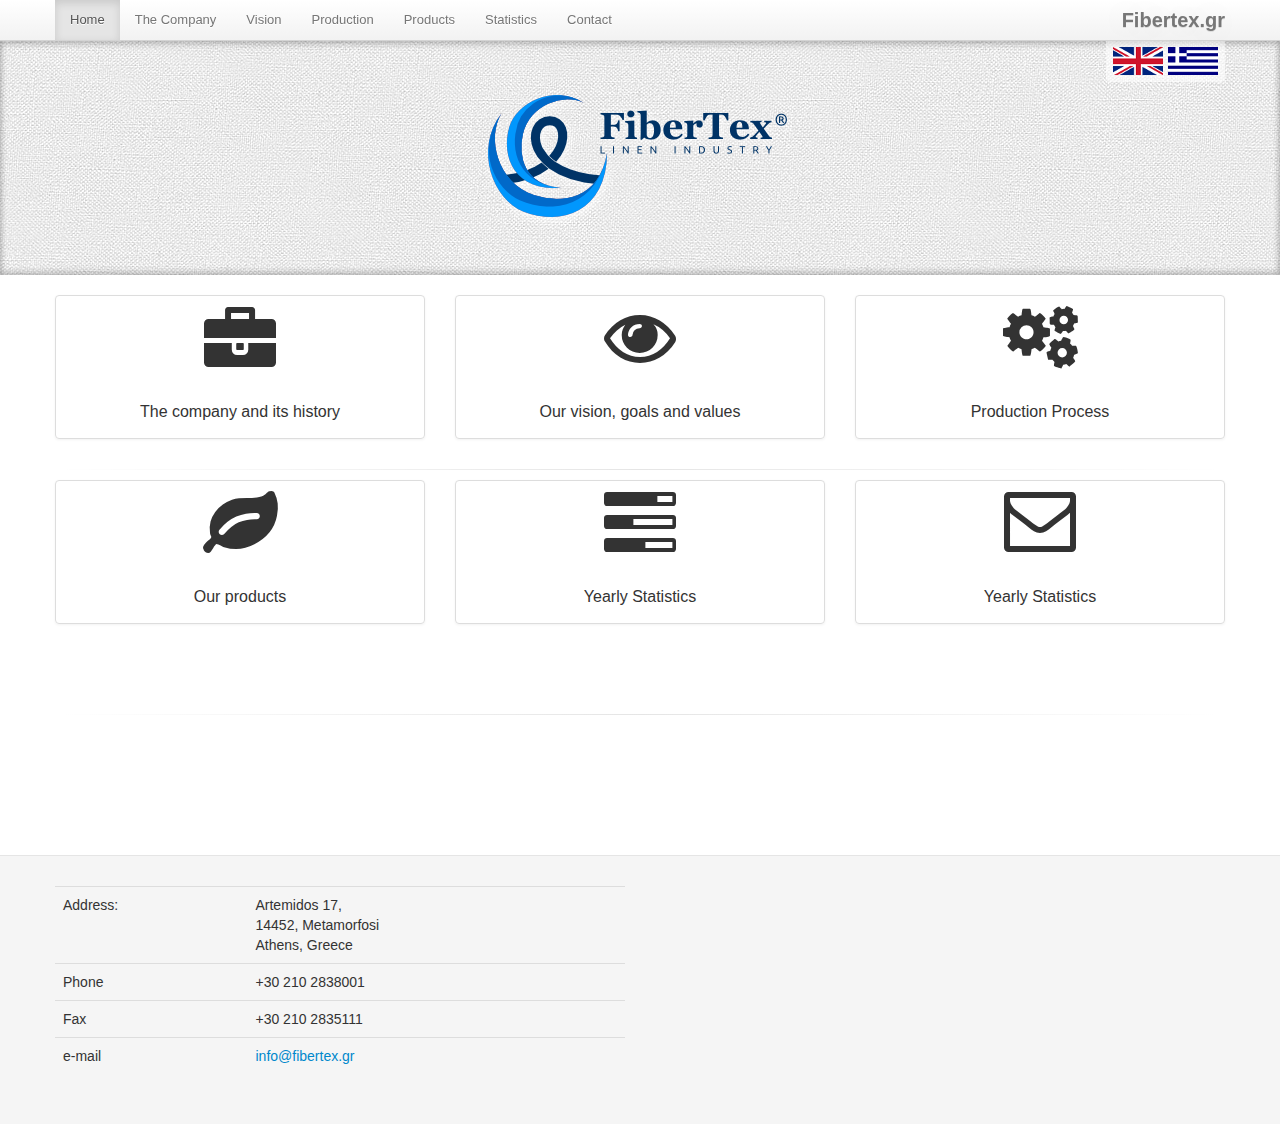
==== commit 38568d27: "changing home icons class to avoid conflicts" ====
--- a/en/index.html
+++ b/en/index.html
@@ -87,19 +87,19 @@
     <div class="row-fluid">
       <div class="span4">
         <a class="thumbnail" href="company.html">
-          <i class="icon-briefcase icon-large"></i>
+          <i class="icon-briefcase icon-large-home"></i>
           <p>The company and its history</p>
         </a>
       </div>
       <div class="span4">
         <a class="thumbnail" href="vision.html">
-          <i class="icon-eye-open icon-large"></i>
+          <i class="icon-eye-open icon-large-home"></i>
           <p>Our vision, goals and values</p>
         </a>
       </div>
       <div class="span4">
         <a class="thumbnail" href="production.html">
-          <i class="icon-cogs icon-large"></i>
+          <i class="icon-cogs icon-large-home"></i>
           <p>Production Process</p>
         </a>
       </div>
@@ -110,19 +110,19 @@
     <div class="row-fluid">
       <div class="span4">
         <a class="thumbnail" href="products.html">
-          <i class="icon-leaf icon-large"></i>
+          <i class="icon-leaf icon-large-home"></i>
           <p>Our products</p>
         </a>
       </div>
       <div class="span4">
         <a class="thumbnail" href="statistics.html">
-          <i class="icon-tasks icon-large"></i>
+          <i class="icon-tasks icon-large-home"></i>
           <p>Yearly Statistics</p>
         </a>
       </div>
       <div class="span4">
         <a class="thumbnail" href="contact.php">
-          <i class="icon-envelope icon-large"></i>
+          <i class="icon-envelope icon-large-home"></i>
           <p>Yearly Statistics</p>
         </a>
       </div>
--- a/assets/css/docs.css
+++ b/assets/css/docs.css
@@ -37,8 +37,8 @@
   margin-left: 20px;
   float: right;
   font-weight: bold;
-  color: #000;
-  text-shadow: 0 1px 0 rgba(255,255,255,.1), 0 0 30px rgba(255,255,255,.125);
+/*  color: #000;*/
+  text-shadow: 0 1px 0 rgba(0,0,0,.1), 0 0 30px rgba(0,0,0,.125);
   -webkit-transition: all .2s linear;
      -moz-transition: all .2s linear;
           transition: all .2s linear;
@@ -1103,13 +1103,13 @@
   background: url("../img/gr.png");
 }
 
-.icon-large{
+.icon-large-home{
   font-size: 80px;
   display: block;
   width: 80px;
   height: 100px;
   position: relative;
-  top: 50px;
+  top: 30px;
 }
 
 a.thumbnail{
